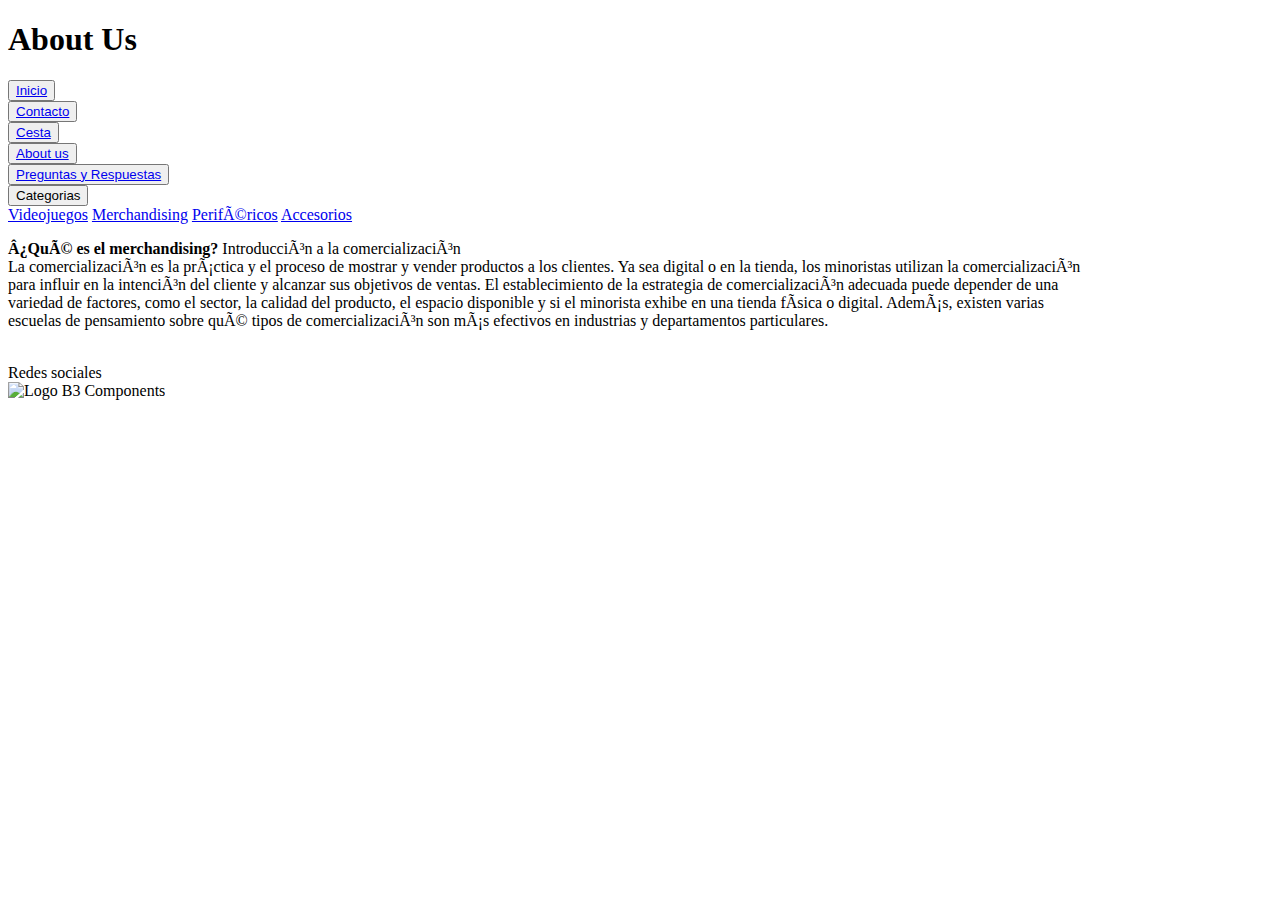
==== AboutUs.html @ b64a614d "Primera modificación" ====
<!DOCTYPE html>
<html>

<head>
    <meta http-equiv=”Content-Type” content=”text/html; charset=UTF-8″ />
    <meta name="HandheldFriendly" content="true">
    <link type="text/css" rel="stylesheet" href="css/aboutus.css">
    <!-- RESET <link type="text/css" rel="stylesheet" href="reset.css">-->
    <link href="https://fonts.googleapis.com/css2?family=Staatliches&amp;display=swap" rel="stylesheet">
    <script src="js/Categorias.js"></script>
    <script src="js/jquery-3.5.1.min.js"></script>
    <title>About Us</title>
</head>

<body>
    <h1>About Us</h1>
    <div id="EstructuraBotones">
        <div class="dropdown"> <button class="dropbtn"><a href="Index.html">Inicio</a></button></div>
        <div class="dropdown"> <button class="dropbtn"><a href="Contacto.html">Contacto</a></button></div>
        <div class="dropdown"> <button class="dropbtn"><a href="Cesta.html">Cesta</a></button></div>
        <div class="dropdown"> <button class="dropbtn"><a href="AboutUs.html">About us</a></button> </div>
        <div class="dropdown"> <button class="dropbtn"><a href="PreguntasRespuestas.html">Preguntas y Respuestas</a></button></div>
        <div class="dropdown"> <button onclick="myFunction()" class="dropbtn">Categorias</button>
            <div id="myDropdown" class="dropdown-content">
                <a href="#videojuegos">Videojuegos</a>
                <a href="#merchandising">Merchandising</a>
                <a href="#perif%C3%A9ricos">Periféricos</a>
                <a href="#accesorios">Accesorios</a>
            </div>
        </div>
    </div>
    <div id="BloquePrincipal">
        <p> <strong>¿Qué es el merchandising? </strong> Introducción a la comercialización <br> La comercialización es la práctica y el proceso de mostrar y vender productos a los clientes. Ya sea digital o en la tienda, los minoristas utilizan la comercialización
            <br> para influir en la intención del cliente y alcanzar sus objetivos de ventas. El establecimiento de la estrategia de comercialización adecuada puede depender de una <br> variedad de factores, como el sector, la calidad del producto, el
            espacio disponible y si el minorista exhibe en una tienda física o digital. Además, existen varias <br> escuelas de pensamiento sobre qué tipos de comercialización son más efectivos en industrias y departamentos particulares.
        </p>
    </div>
    <br>
    <div class="shared-panel" id="RedesSociales"> <span>Redes sociales</span><br>
        <a target="_blank" class="shared fb" title="Facebook"></a>
        <a target="_blank" class="shared tt" title="Twitter"></a>
        <a target="_blank" class="shared gp" title="Google+"></a>
        <a data-action="share/whatsapp/share" class="shared wa" title="WhatsApp"></a>
        <a target="_blank" class="shared ce" id="sml" title="Email"></a>
    </div>
    <div> <img id="logo" src="imagenes/logoDefinitivo.png" alt="Logo B3 Components"> </div>
</body>

</html>
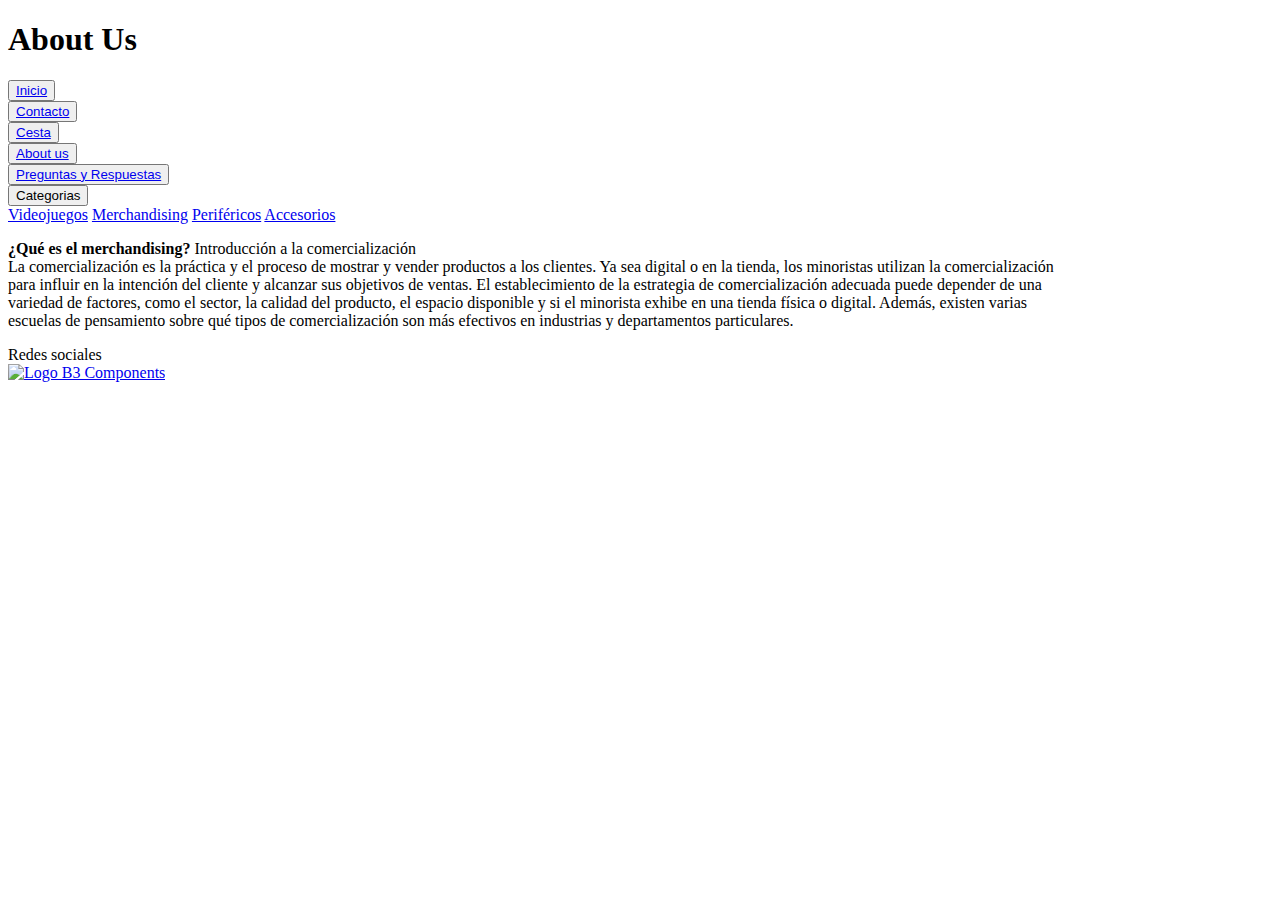
==== commit beb504c6: "3a Modificación" ====
--- a/AboutUs.html
+++ b/AboutUs.html
@@ -2,20 +2,29 @@
 <html>
 
 <head>
-    <meta http-equiv=”Content-Type” content=”text/html; charset=UTF-8″ />
+    <meta name="viewport" content="width=device-width,initial-scale=1,maximum-scale=1,user-scalable=no">
+    <meta http-equiv="Content-Type" content="text/html;charset=UTF-8">
     <meta name="HandheldFriendly" content="true">
-    <link type="text/css" rel="stylesheet" href="css/aboutus.css">
-    <!-- RESET <link type="text/css" rel="stylesheet" href="reset.css">-->
-    <link href="https://fonts.googleapis.com/css2?family=Staatliches&amp;display=swap" rel="stylesheet">
+    <!-- CSS de esta página -->
+    <link rel="stylesheet" href="css/AboutUs.css">
+
+    <!-- <link rel="stylesheet" href="css/reset.css"> Este RESET se usará para quitar los valores por defecto -->
+    <!--<link rel="stylesheet" href="css/bootstrap.min.css" BootStrap-->
+
+    <!-- Script del menú de navegación -->
     <script src="js/Categorias.js"></script>
+    <!-- jQuery necesario para el funcionamiento de Bootstrap -->
     <script src="js/jquery-3.5.1.min.js"></script>
+    <!-- Fuente -->
+    <link href="https://fonts.googleapis.com/css2?family=Fredoka+One&display=swap" rel="stylesheet">
+    <!-- Titulo de la página-->
     <title>About Us</title>
 </head>
 
 <body>
     <h1>About Us</h1>
     <div id="EstructuraBotones">
-        <div class="dropdown"> <button class="dropbtn"><a href="Index.html">Inicio</a></button></div>
+        <div class="dropdown"> <button class="dropbtn"><a href="Principal.html">Inicio</a></button></div>
         <div class="dropdown"> <button class="dropbtn"><a href="Contacto.html">Contacto</a></button></div>
         <div class="dropdown"> <button class="dropbtn"><a href="Cesta.html">Cesta</a></button></div>
         <div class="dropdown"> <button class="dropbtn"><a href="AboutUs.html">About us</a></button> </div>
@@ -24,7 +33,7 @@
             <div id="myDropdown" class="dropdown-content">
                 <a href="#videojuegos">Videojuegos</a>
                 <a href="#merchandising">Merchandising</a>
-                <a href="#perif%C3%A9ricos">Periféricos</a>
+                <a href="#perifericos">Periféricos</a>
                 <a href="#accesorios">Accesorios</a>
             </div>
         </div>
@@ -35,7 +44,7 @@
             espacio disponible y si el minorista exhibe en una tienda física o digital. Además, existen varias <br> escuelas de pensamiento sobre qué tipos de comercialización son más efectivos en industrias y departamentos particulares.
         </p>
     </div>
-    <br>
+    <!-- Conjunto de logos de redes sociales que conducirá a nuestro perfil  -->
     <div class="shared-panel" id="RedesSociales"> <span>Redes sociales</span><br>
         <a target="_blank" class="shared fb" title="Facebook"></a>
         <a target="_blank" class="shared tt" title="Twitter"></a>
@@ -43,7 +52,9 @@
         <a data-action="share/whatsapp/share" class="shared wa" title="WhatsApp"></a>
         <a target="_blank" class="shared ce" id="sml" title="Email"></a>
     </div>
-    <div> <img id="logo" src="imagenes/logoDefinitivo.png" alt="Logo B3 Components"> </div>
+    <div>
+        <a href="Principal.html"><img id="logo" src="imagenes/logoDefinitivo.png" alt="Logo B3 Components"></a>
+    </div>
 </body>
 
 </html>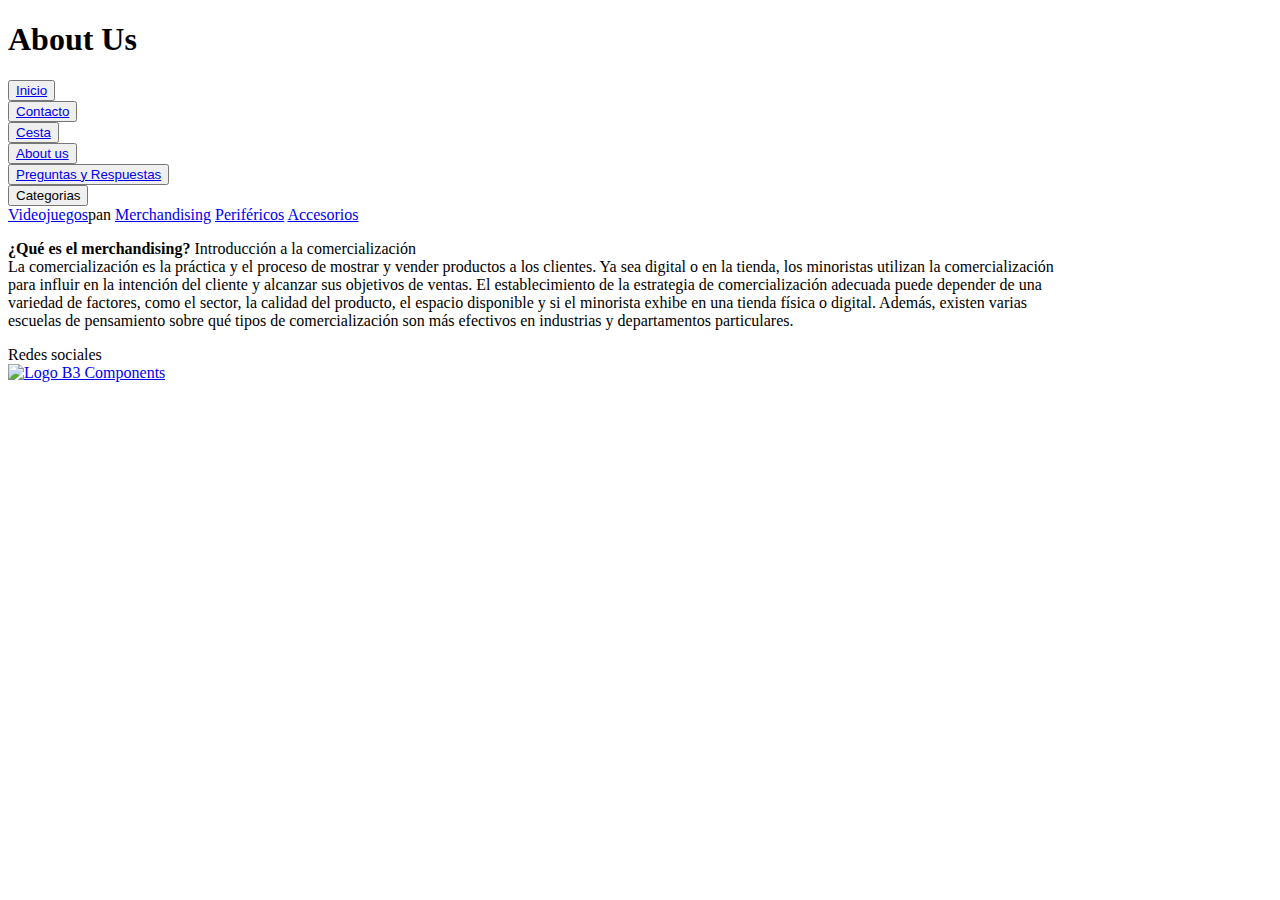
==== commit b4d3aabf: "5a modiicacion" ====
--- a/AboutUs.html
+++ b/AboutUs.html
@@ -31,7 +31,7 @@
         <div class="dropdown"> <button class="dropbtn"><a href="PreguntasRespuestas.html">Preguntas y Respuestas</a></button></div>
         <div class="dropdown"> <button onclick="myFunction()" class="dropbtn">Categorias</button>
             <div id="myDropdown" class="dropdown-content">
-                <a href="#videojuegos">Videojuegos</a>
+                <a href="#videojuegos">Videojuegos</a>pan
                 <a href="#merchandising">Merchandising</a>
                 <a href="#perifericos">Periféricos</a>
                 <a href="#accesorios">Accesorios</a>
